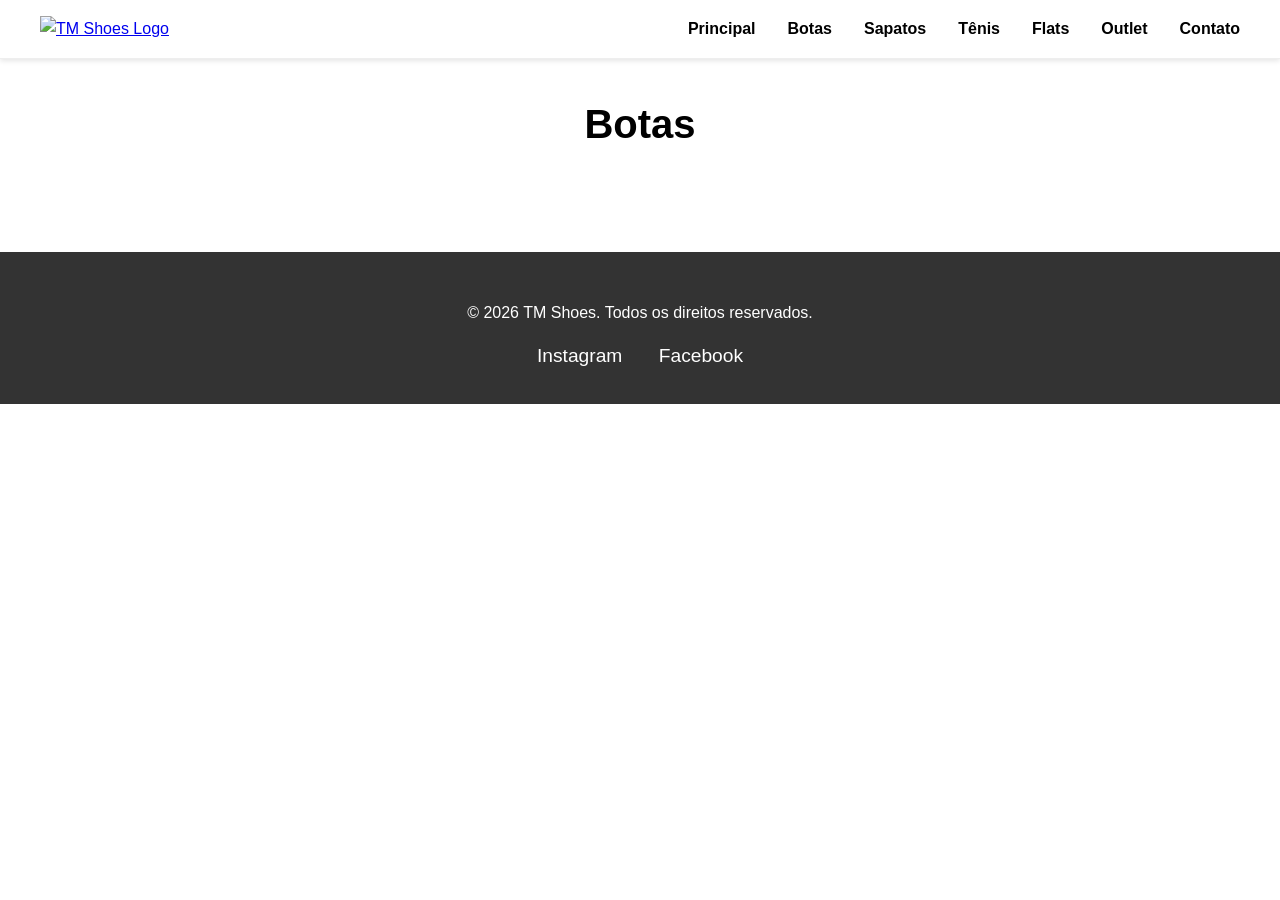
==== botas.html @ ca49987b "primeiro commit" ====
<!DOCTYPE html>
<html lang="pt-BR">
<head>
    <meta charset="UTF-8">
    <meta name="viewport" content="width=device-width, initial-scale=1.0">
    <title>TM Shoes - Botas</title>
    <link rel="stylesheet" href="style.css">
</head>
<body>
    <header>
        <nav>
            <a href="index.html"><img src="https://www.tmshoes.com.br/assets/images/logo.png" alt="TM Shoes Logo"></a>
            <ul>
                <li><a href="index.html#principal">Principal</a></li>
                <li><a href="botas.html">Botas</a></li>
                <li><a href="sapatos.html">Sapatos</a></li>
                <li><a href="#tenis">Tênis</a></li>
                <li><a href="#sandalias">Flats</a></li>
                <li><a href="#outlet">Outlet</a></li>
                <li><a href="index.html#contato">Contato</a></li>
            </ul>
        </nav>
    </header>

    <main>
        <section id="shoes-display">
            <h2>Botas</h2>
            <div id="shoes-container"></div>
        </section>
    </main>

    <footer>
        <p>&copy; 2026 TM Shoes. Todos os direitos reservados.</p>
        <div class="social-links">
            <a href="https://www.instagram.com/tmshoesoficial/" target="_blank">Instagram</a>
            <a href="https://www.facebook.com/tmshoesoficial/" target="_blank">Facebook</a>
        </div>
    </footer>

    <script src="script.js"></script>
</body>
</html>
---- style.css ----
/* Variáveis CSS */
:root {
    --primary-color: #000; /* Preto */
    --secondary-color: #fff; /* Branco */
    --accent-color: #a00; /* Vermelho/Bordô para detalhes */
    --light-gray: #f8f8f8;
    --medium-gray: #eee;
    --dark-gray: #333;
}

body {
    font-family: 'Arial', sans-serif;
    margin: 0;
    padding: 0;
    box-sizing: border-box;
    line-height: 1.6;
    color: var(--primary-color);
}

header {
    background-color: var(--secondary-color); /* Fundo branco */
    padding: 1rem 0;
    border-bottom: 1px solid var(--medium-gray);
    box-shadow: 0 2px 5px rgba(0,0,0,0.1);
}

nav {
    display: flex;
    justify-content: space-between;
    align-items: center;
    max-width: 1200px;
    margin: 0 auto;
    padding: 0 1rem;
}

nav img {
    height: 40px; /* Ajuste o tamanho do logo conforme necessário */
}

nav ul {
    list-style: none;
    margin: 0;
    padding: 0;
    display: flex;
}

nav ul li {
    margin-left: 2rem;
}

nav ul li a {
    text-decoration: none;
    color: var(--primary-color);
    font-weight: bold;
    transition: color 0.3s ease;
}

nav ul li a:hover {
    color: var(--accent-color);
}

/* Seção Hero */
#hero {
    background-color: var(--light-gray); /* Cor de fundo provisória */
    background-image: url('https://www.tmshoes.com.br/assets/images/banner.jpg'); /* Exemplo de imagem de fundo */
    background-size: cover;
    background-position: center;
    color: var(--secondary-color); /* Texto branco para contraste */
    text-align: center;
    padding: 8rem 1rem; /* Aumentar o padding para o banner */
    height: 400px; /* Altura fixa para o banner */
    display: flex;
    flex-direction: column;
    justify-content: center;
    align-items: center;
}

#hero h1 {
    font-size: 3.5rem;
    margin-bottom: 1rem;
    text-shadow: 2px 2px 4px rgba(0,0,0,0.7);
}

#hero p {
    font-size: 1.5rem;
    text-shadow: 1px 1px 2px rgba(0,0,0,0.7);
}

h2 {
    text-align: center;
    font-size: 2.5rem;
    margin-bottom: 2rem;
    color: var(--primary-color);
}

/* Seções de Categorias e Coleção */
#categories, #collection, #about, #contact {
    max-width: 1200px;
    margin: 4rem auto; /* Aumentar margem entre seções */
    padding: 0 1rem;
}

.category-grid, .product-grid {
    display: grid;
    grid-template-columns: repeat(auto-fit, minmax(250px, 1fr));
    gap: 2rem;
}

.category-item, .product-item {
    background-color: var(--secondary-color);
    border: 1px solid var(--medium-gray);
    padding: 1.5rem;
    text-align: center;
    border-radius: 8px;
    box-shadow: 0 2px 5px rgba(0,0,0,0.05);
    transition: transform 0.3s ease;
}

.category-item:hover, .product-item:hover {
    transform: translateY(-5px);
}

.category-item img, .product-item img {
    max-width: 100%;
    height: auto;
    margin-bottom: 1rem;
    border-radius: 4px;
}

.category-item h3, .product-item h3 {
    font-size: 1.3rem;
    margin-bottom: 0.5rem;
}

.product-item p {
    font-size: 1.1rem;
    color: #555;
}

/* Seção Sobre Nós e Contato */
#about p, #contact p {
    text-align: center;
    font-size: 1.1rem;
    margin-bottom: 1rem;
}

/* Rodapé */
footer {
    background-color: var(--dark-gray); /* Fundo cinza escuro */
    color: var(--secondary-color);
    text-align: center;
    padding: 2rem 0; /* Aumentar padding do rodapé */
    margin-top: 4rem;
}

.social-links {
    margin-top: 1rem;
}

.social-links a {
    color: var(--secondary-color);
    text-decoration: none;
    margin: 0 1rem;
    font-size: 1.2rem;
    transition: color 0.3s ease;
}

.social-links a:hover {
    color: var(--accent-color);
}

.shoe-card {
    background-color: var(--secondary-color);
    border: 1px solid var(--medium-gray);
    padding: 1rem;
    text-align: left;
    border-radius: 8px;
    box-shadow: 0 2px 5px rgba(0,0,0,0.05);
    transition: transform 0.3s ease;
    display: flex;
    flex-direction: column;
    align-items: flex-start;
    justify-content: space-between;
}

.shoe-card img {
    max-width: 100%;
    height: auto;
    max-height: 200px; /* Limitar altura da imagem */
    object-fit: contain;
    margin-bottom: 0.5rem;
    margin-left: auto;
    margin-right: auto;
    border-radius: 4px;
}

.shoe-card h3 {
    font-size: 1.2rem;
    margin-bottom: 0.5rem;
    color: var(--primary-color);
}

.shoe-card p {
    font-size: 0.9rem;
    color: var(--dark-gray);
    margin-bottom: 0.1rem;
        line-height: 1.4;
        word-wrap: break-word;
}

#shoes-container {
    display: grid;
    grid-template-columns: repeat(auto-fit, minmax(280px, 1fr));
    gap: 2rem;
    max-width: 1200px;
    margin: 2rem auto;
    padding: 0 1rem;
}

/* Responsividade */
@media (max-width: 768px) {
    nav ul {
        flex-direction: column;
        align-items: center;
        margin-top: 1rem;
    }

    nav ul li {
        margin: 0.5rem 0;
    }

    #hero {
        padding: 4rem 1rem;
        height: 300px;
    }

    #hero h1 {
        font-size: 2.5rem;
    }

    #hero p {
        font-size: 1.2rem;
    }

    h2 {
        font-size: 2rem;
    }

    .category-grid, .product-grid, #shoes-container {
        grid-template-columns: repeat(auto-fit, minmax(200px, 1fr));
    }
}

@media (max-width: 480px) {
    nav {
        flex-direction: column;
    }

    nav img {
        margin-bottom: 1rem;
    }

    #hero {
        height: 250px;
    }

    #hero h1 {
        font-size: 2rem;
    }

    #hero p {
        font-size: 1rem;
    }
}
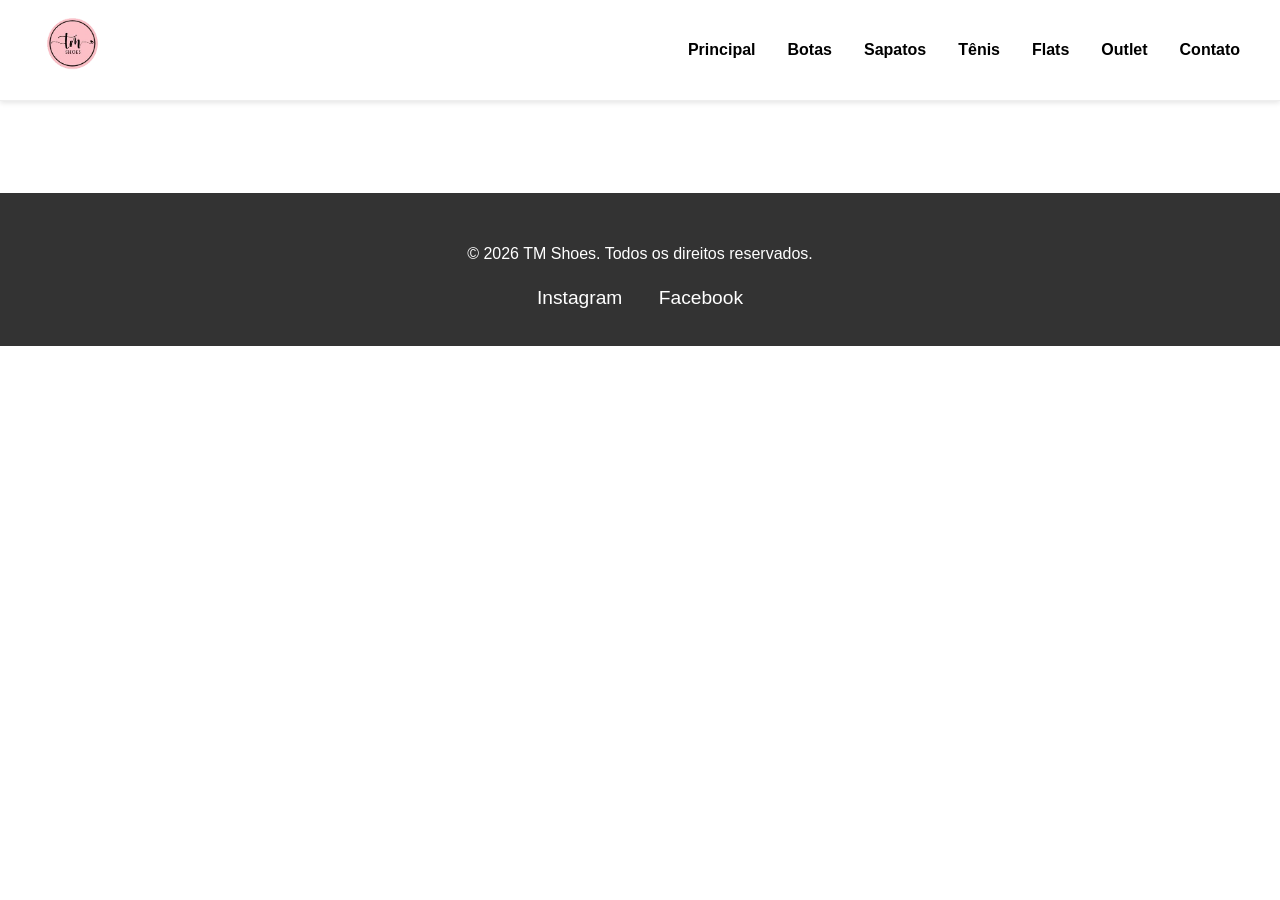
==== commit 8813a9f0: "logo" ====
--- a/botas.html
+++ b/botas.html
@@ -9,7 +9,7 @@
 <body>
     <header>
         <nav>
-            <a href="index.html"><img src="https://www.tmshoes.com.br/assets/images/logo.png" alt="TM Shoes Logo"></a>
+            <a href="#"><img src="/imagens/logo.png"></a>
             <ul>
                 <li><a href="index.html#principal">Principal</a></li>
                 <li><a href="botas.html">Botas</a></li>
--- a/style.css
+++ b/style.css
@@ -11,6 +11,7 @@
 body {
     font-family: 'Arial', sans-serif;
     margin: 0;
+    padding-top: 80px; /* Adicionado para evitar que o conteúdo fique por baixo do cabeçalho fixo */
     padding: 0;
     box-sizing: border-box;
     line-height: 1.6;
@@ -18,6 +19,10 @@
 }
 
 header {
+    position: fixed; /* Fixa o cabeçalho no topo */
+    top: 0; /* Alinha ao topo */
+    width: 100%; /* Ocupa toda a largura */
+    z-index: 1000; /* Garante que o cabeçalho fique acima de outros elementos */
     background-color: var(--secondary-color); /* Fundo branco */
     padding: 1rem 0;
     border-bottom: 1px solid var(--medium-gray);
@@ -34,7 +39,8 @@
 }
 
 nav img {
-    height: 40px; /* Ajuste o tamanho do logo conforme necessário */
+    height: 60px; /* Ajuste o tamanho do logo conforme necessário */
+    width: auto;
 }
 
 nav ul {
@@ -220,13 +226,14 @@
 /* Responsividade */
 @media (max-width: 768px) {
     nav ul {
-        flex-direction: column;
-        align-items: center;
+        flex-wrap: wrap; /* Permite que os itens quebrem para a próxima linha */
+        justify-content: center; /* Centraliza os links quando quebram */
         margin-top: 1rem;
+        padding: 0;
     }
 
     nav ul li {
-        margin: 0.5rem 0;
+        margin: 0.5rem 1rem; /* Espaçamento entre os links quando quebram */
     }
 
     #hero {
@@ -259,7 +266,7 @@
     nav img {
         margin-bottom: 1rem;
     }
-
+    
     #hero {
         height: 250px;
     }
@@ -267,8 +274,38 @@
     #hero h1 {
         font-size: 2rem;
     }
-
+    
     #hero p {
         font-size: 1rem;
     }
 }
+ 
+.shoe-numeration {
+    display: flex; /* Adicionado para organizar os spans em linha */
+    flex-wrap: wrap; /* Permite que os spans quebrem para a próxima linha */
+    justify-content: center; /* Centraliza os spans horizontalmente */
+    margin: 0 auto;
+    text-align: center; 
+}
+
+.numeration-box {
+    display: inline-block;
+    border: 1px solid #c4c4c4;
+    padding: 5px 8px;
+    margin: 5px;
+    border-radius: 5px;
+    background-color: var(--secondary-color);
+    color: var(--primary-color);
+    font-size: 1.1em;
+    font-weight: bold;
+    text-align: center;
+    min-width: 30px;
+    cursor: pointer;
+    transition: all 0.2s ease-in-out;
+}
+
+.numeration-box:hover {
+    background-color: var(--light-gray);
+    transform: translateY(-2px);
+    box-shadow: 0 4px 8px rgba(0,0,0,0.1);
+}
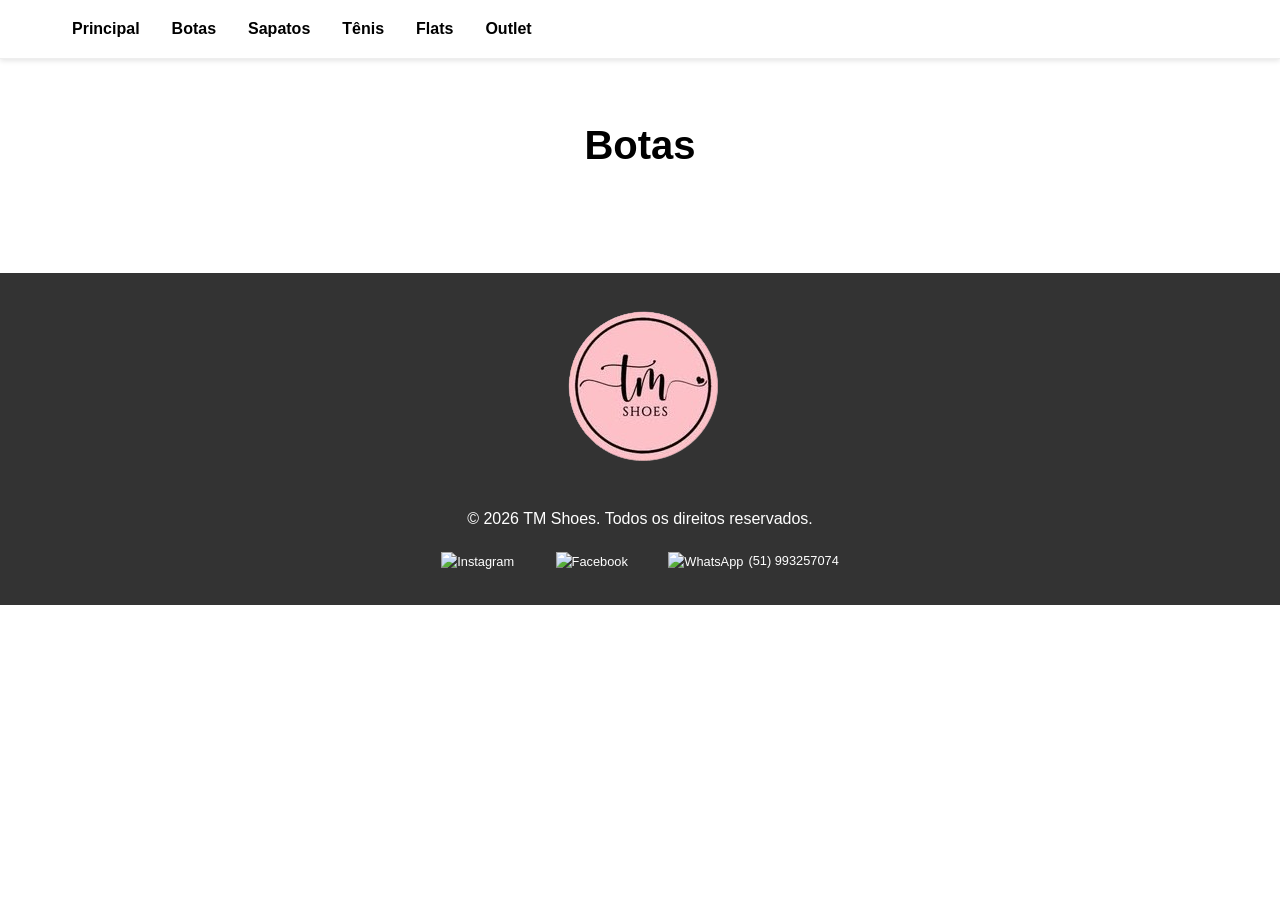
==== commit 2a055313: "Ajustes gerais" ====
--- a/botas.html
+++ b/botas.html
@@ -9,15 +9,13 @@
 <body>
     <header>
         <nav>
-            <a href="#"><img src="/imagens/logo.png"></a>
             <ul>
                 <li><a href="index.html#principal">Principal</a></li>
                 <li><a href="botas.html">Botas</a></li>
                 <li><a href="sapatos.html">Sapatos</a></li>
-                <li><a href="#tenis">Tênis</a></li>
-                <li><a href="#sandalias">Flats</a></li>
-                <li><a href="#outlet">Outlet</a></li>
-                <li><a href="index.html#contato">Contato</a></li>
+                <li><a href="tenis.html">Tênis</a></li>
+                <li><a href="flats.html">Flats</a></li>
+                <li><a href="outlet.html">Outlet</a></li>
             </ul>
         </nav>
     </header>
@@ -29,11 +27,16 @@
         </section>
     </main>
 
-    <footer>
+<footer>
+        <a href="#"><img src="imagens/logo.png"></a>
         <p>&copy; 2026 TM Shoes. Todos os direitos reservados.</p>
         <div class="social-links">
-            <a href="https://www.instagram.com/tmshoesoficial/" target="_blank">Instagram</a>
-            <a href="https://www.facebook.com/tmshoesoficial/" target="_blank">Facebook</a>
+            <a href="https://www.instagram.com/tmshoesoficial/" target="_blank" rel="noopener">
+                <img src="https://cdn.simpleicons.org/instagram" alt="Instagram" class="social-icon"></a>
+            <a href="https://www.facebook.com/tmshoesoficial/" target="_blank" rel="noopener">
+                <img src="https://cdn.simpleicons.org/facebook" alt="Facebook" class="social-icon">   </a>
+            <a href="https://wa.me/555193257074" target="_blank" rel="noopener">
+                <img src="https://cdn.simpleicons.org/whatsapp" alt="WhatsApp" class="social-icon">(51) 993257074</a>
         </div>
     </footer>
 
--- a/style.css
+++ b/style.css
@@ -12,7 +12,6 @@
     font-family: 'Arial', sans-serif;
     margin: 0;
     padding-top: 80px; /* Adicionado para evitar que o conteúdo fique por baixo do cabeçalho fixo */
-    padding: 0;
     box-sizing: border-box;
     line-height: 1.6;
     color: var(--primary-color);
@@ -167,12 +166,19 @@
     color: var(--secondary-color);
     text-decoration: none;
     margin: 0 1rem;
-    font-size: 1.2rem;
+    font-size: 0.8rem;
     transition: color 0.3s ease;
 }
 
 .social-links a:hover {
     color: var(--accent-color);
+}
+
+.social-icon {
+    width: 32px;
+    height: 32px;
+    vertical-align: middle; /* Alinha o ícone com o texto ao lado, se houver */
+    margin-right: 5px; /* Espaçamento entre o ícone e o texto */
 }
 
 .shoe-card {
